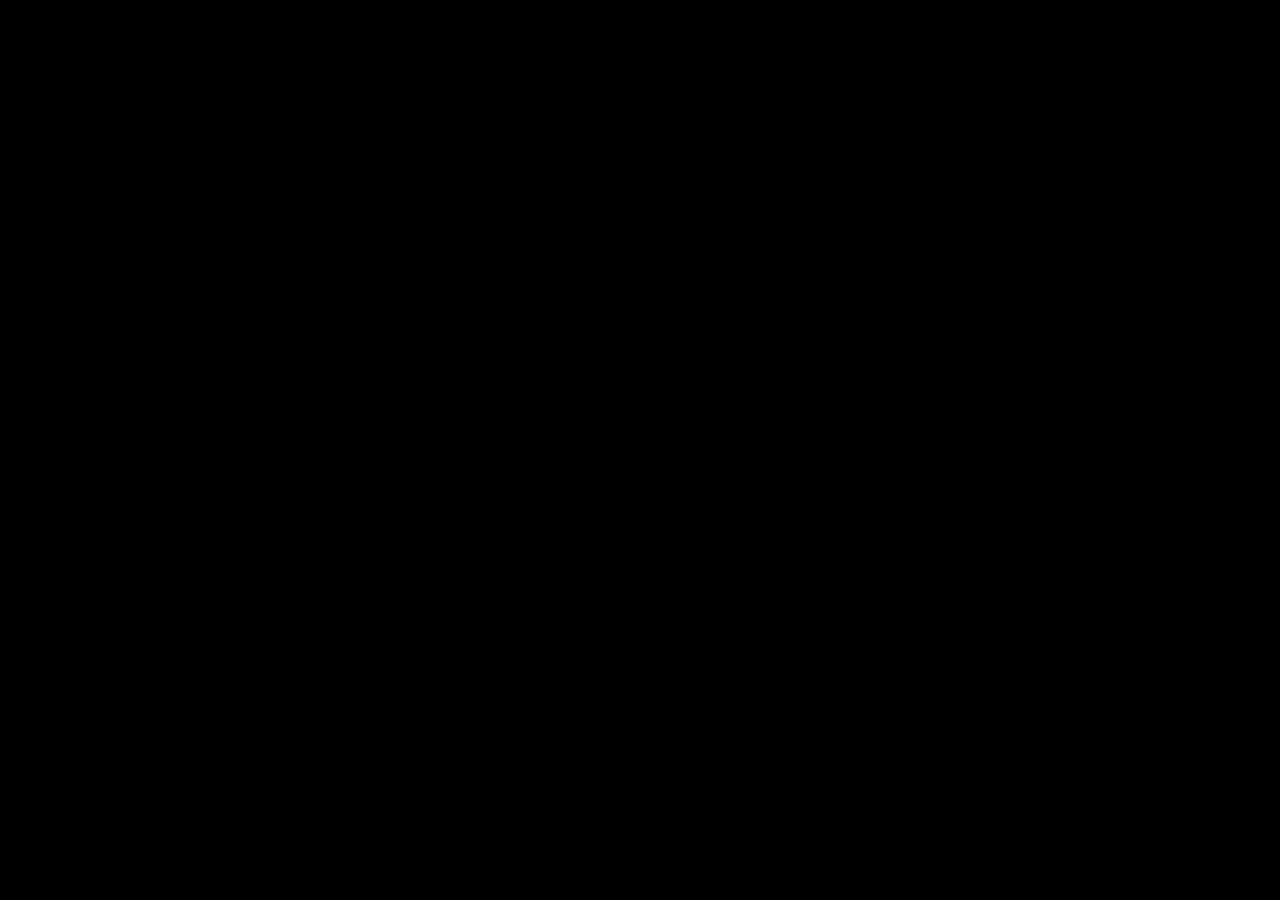
==== index.html @ 428ef0bd "added javascript" ====
<!DOCTYPE html>
<html lang="en">
<head>
    <meta charset="UTF-8">
    <meta http-equiv="X-UA-Compatible" content="IE=edge">
    <meta name="viewport" content="width=device-width, initial-scale=1.0">
    <title>Portfolio</title>
    <link rel="stylesheet" href="styles/style.css">
    <script src="scripts/script.js" defer></script>
    
</head>
<body>
    

    <h1>My Portfolio</h1>
    <p>Hi I am Mohamad Damaj and welcome to my portfolio.</p>
</body>
</html>
---- styles/style.css ----
/* css reset */
 *,*::before,*::after {
    box-sizing: border-box;
    margin: 0;
    padding: 0;
    list-style: none;
    text-decoration: none;
    }
    
    
    body{background-color: black;}
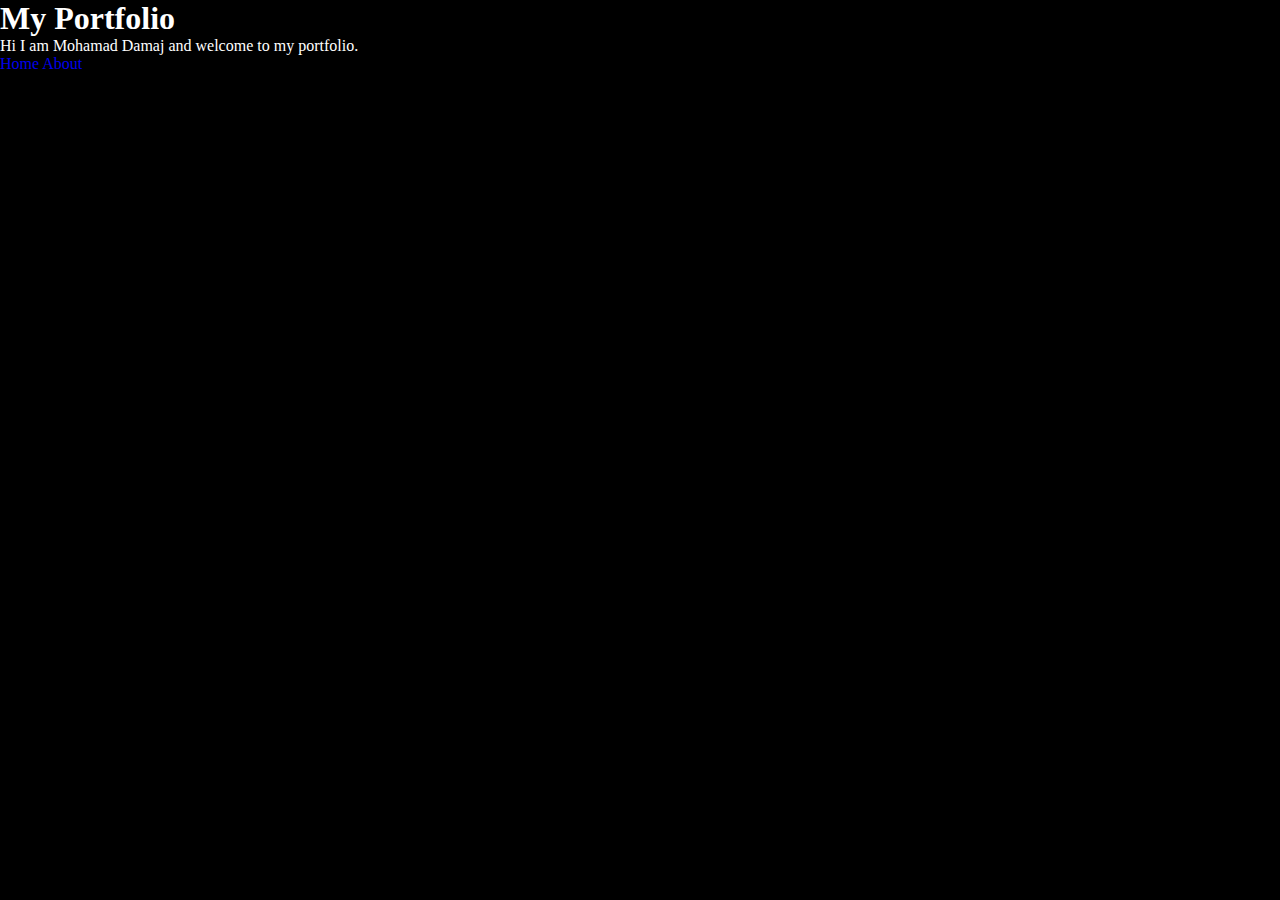
==== commit dcd52c39: "a" ====
--- a/index.html
+++ b/index.html
@@ -10,9 +10,10 @@
     
 </head>
 <body>
-    
-
     <h1>My Portfolio</h1>
     <p>Hi I am Mohamad Damaj and welcome to my portfolio.</p>
+    <a href="index.html">Home</a>
+    <a href="about.html">About</a>
+    <div>Mohamad Damaj</div>
 </body>
 </html>--- a/styles/style.css
+++ b/styles/style.css
@@ -8,4 +8,7 @@
     }
     
     
-    body{background-color: black;}+    body{background-color: black;}
+    p{color: white;}
+    h1{color: white;}
+    h2{color: white;}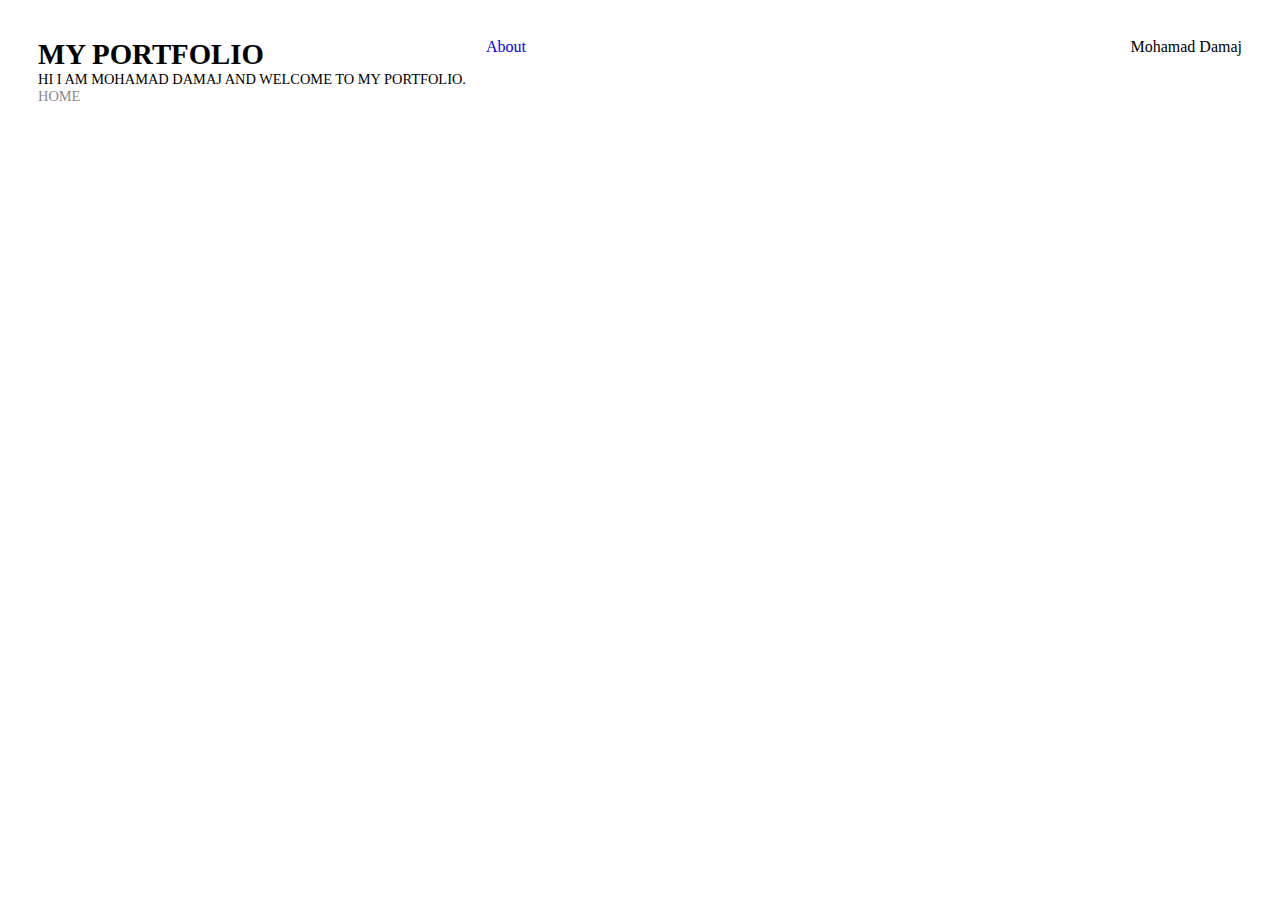
==== commit 43214e54: "a" ====
--- a/index.html
+++ b/index.html
@@ -10,10 +10,23 @@
     
 </head>
 <body>
-    <h1>My Portfolio</h1>
-    <p>Hi I am Mohamad Damaj and welcome to my portfolio.</p>
-    <a href="index.html">Home</a>
-    <a href="about.html">About</a>
-    <div>Mohamad Damaj</div>
+    <div class="container">
+        <div class="nav-wrapper">
+            <div class="left-side">
+                <div class="nav-link-wrapper">
+                    <h1>My Portfolio</h1>
+                    <p>Hi I am Mohamad Damaj and welcome to my portfolio.</p>
+                    <a href="index.html">Home</a>
+                </div>
+
+                <a href="about.html">About</a>
+            </div>
+            <div class="right-side">
+                <div class="brand">
+                    <div>Mohamad Damaj</div>
+                </div>
+            </div>
+        </div>    
+    </div>
 </body>
 </html>--- a/styles/style.css
+++ b/styles/style.css
@@ -6,9 +6,37 @@
     list-style: none;
     text-decoration: none;
     }
+    .nav-wrapper{
+       display: flex;
+       justify-content: space-between;
+       padding: 38px;
+    }
+    .left-side{
+       display: flex;
+    }
+
+    .nav-wrapper > .left-side > div{
+       margin-right: 20px;
+       font-size: 0.9em;
+       text-transform: uppercase;
+    }
+
+    .nav-link-wrapper{
+       height: 22px;
+       border-bottom: 1px solid transparent;
+       transition: border-bottom 0.5s;
+    }
+
+    .nav-link-wrapper a{
+       color: #8a8a8a;
+       text-decoration: none;
+       transition: color 0.5s;
+    }
+
+    .nav-link-wrapper:hover{
+       border-bottom: 1px solid black;
+    }
     
-    
-    body{background-color: black;}
-    p{color: white;}
-    h1{color: white;}
-    h2{color: white;}+    .nav-link-wrapper a:hover{
+       color:black
+    }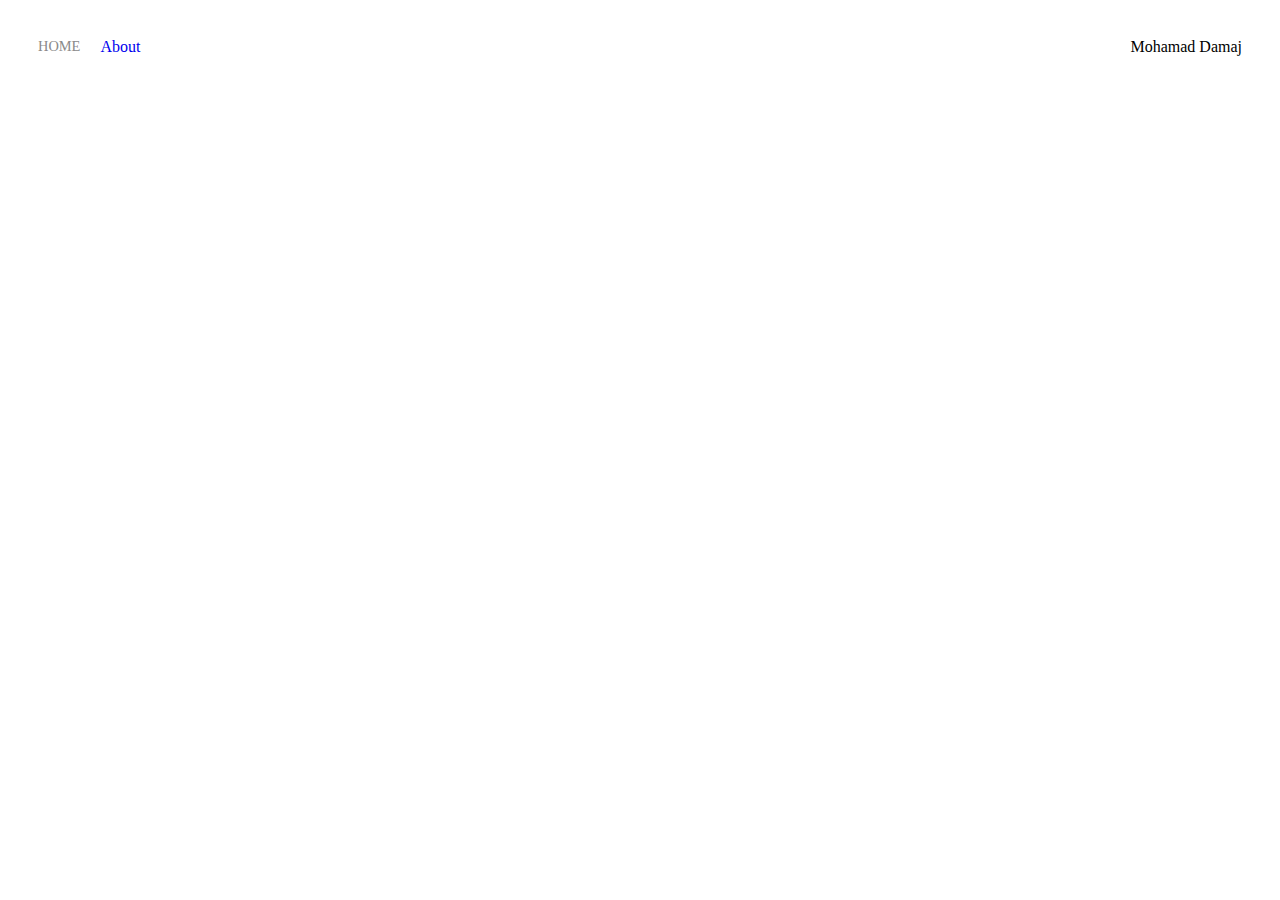
==== commit 6c6d4836: "a" ====
--- a/index.html
+++ b/index.html
@@ -14,12 +14,10 @@
         <div class="nav-wrapper">
             <div class="left-side">
                 <div class="nav-link-wrapper">
-                    <h1>My Portfolio</h1>
-                    <p>Hi I am Mohamad Damaj and welcome to my portfolio.</p>
                     <a href="index.html">Home</a>
                 </div>
 
-                <a href="about.html">About</a>
+                    <a href="about.html">About</a>
             </div>
             <div class="right-side">
                 <div class="brand">
--- a/styles/style.css
+++ b/styles/style.css
@@ -38,5 +38,5 @@
     }
     
     .nav-link-wrapper a:hover{
-       color:black
+       color:black;
     }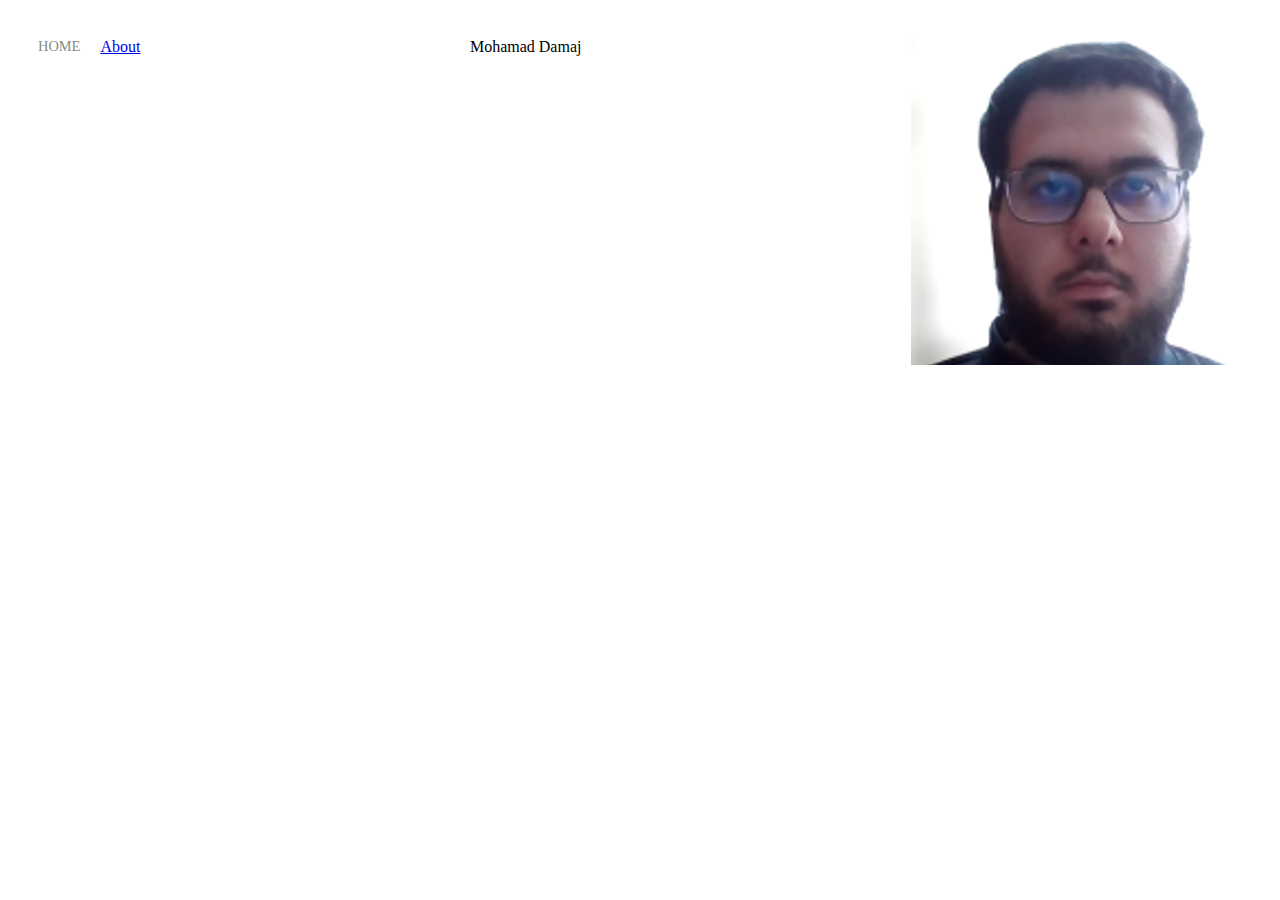
==== commit dd0396b7: "a" ====
--- a/index.html
+++ b/index.html
@@ -24,6 +24,22 @@
                     <div>Mohamad Damaj</div>
                 </div>
             </div>
+            <div class="content-wrapper">
+                <div class="portfolio-items-wrapper">
+                
+                    <div class="portfolio-item-wrapper">
+                        <div class="portfolio-img-background" style="background-image:url(images/portfolio1.jpg)">
+                            <div class="img-text-wrapper">
+                                <div class="logo-wrapper">
+                                    <img src="images/my picture.png">
+                                </div>
+
+                            </div>
+                        </div>
+                    </div>   
+                </div>
+            </div>
+
         </div>    
     </div>
 </body>
--- a/styles/style.css
+++ b/styles/style.css
@@ -1,11 +1,16 @@
- /* css reset */
- *,*::before,*::after {
-    box-sizing: border-box;
-    margin: 0;
-    padding: 0;
-    list-style: none;
-    text-decoration: none;
-    }
+ body {
+    margin: 0px;
+ }
+
+ .container {
+    display:grid;
+    grid-template-columns: 1fr;
+ }
+
+
+    
+    
+   
     .nav-wrapper{
        display: flex;
        justify-content: space-between;
@@ -39,4 +44,6 @@
     
     .nav-link-wrapper a:hover{
        color:black;
-    }+    }
+
+    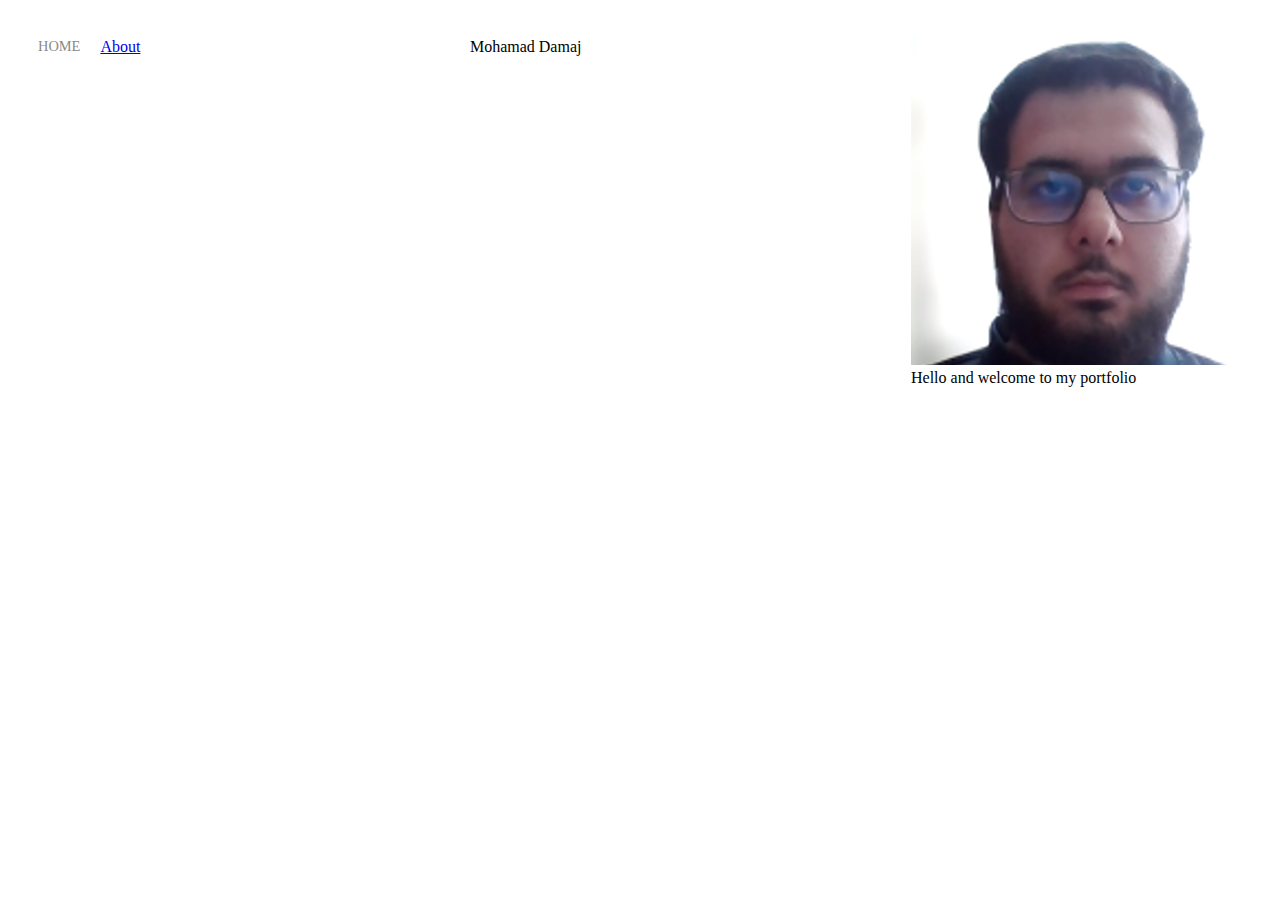
==== commit fde41c8c: "a" ====
--- a/index.html
+++ b/index.html
@@ -34,6 +34,10 @@
                                     <img src="images/my picture.png">
                                 </div>
 
+                                <div class="subtitle">
+                                    Hello and welcome to my portfolio
+                                </div>
+
                             </div>
                         </div>
                     </div>   
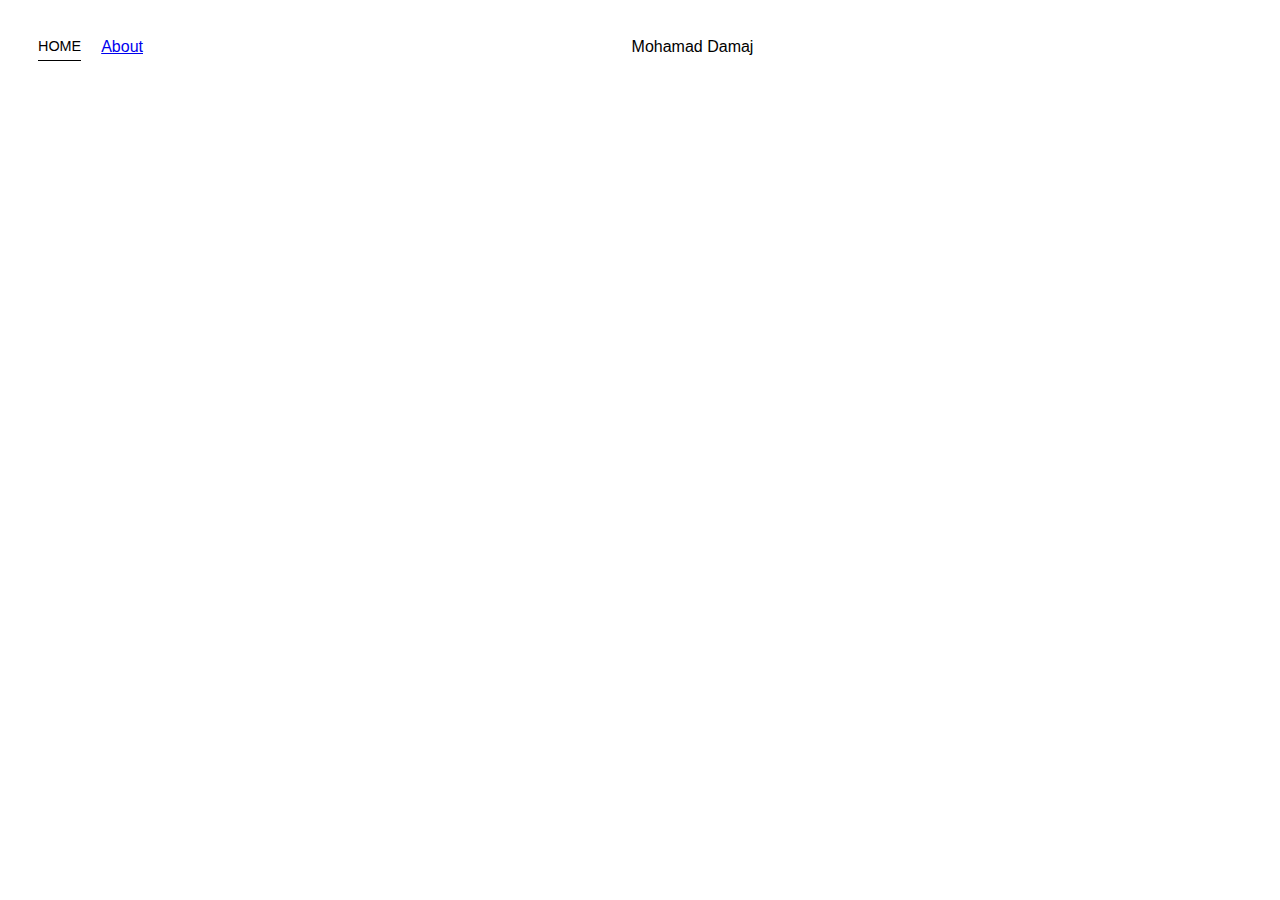
==== commit bf09330e: "a" ====
--- a/index.html
+++ b/index.html
@@ -13,7 +13,7 @@
     <div class="container">
         <div class="nav-wrapper">
             <div class="left-side">
-                <div class="nav-link-wrapper">
+                <div class="nav-link-wrapper active-nav-link">
                     <a href="index.html">Home</a>
                 </div>
 
--- a/styles/style.css
+++ b/styles/style.css
@@ -1,4 +1,5 @@
  body {
+   font-family: "Lato", sans-serif;
     margin: 0px;
  }
 
@@ -46,4 +47,76 @@
        color:black;
     }
 
-    +    .active-nav-link {
+      border-bottom: 1px solid black; 
+    }
+
+    .active-nav-link a {
+      color: black !important;
+    }
+
+    .portfolio-items-wrapper {
+      display: grid;
+      grid-template-columns: 1fr 1fr 1fr;
+    }
+
+    .portfolio-items-wrapper {
+      position: relative;
+    }
+
+    .portfolio-img-background {
+      height: 350px;
+      width: 100%;
+      background-size: cover;
+      background-position: center;
+      background-repeat: no-repeat;
+    }
+
+    .img-text-wrapper {
+      position: absolute;
+      top: 0;
+      display: flex;
+      flex-direction: column;
+      align-items: center;
+      height: 100%;
+      padding-left: 100px;
+      padding-right: 100px;
+    }
+
+    .logo-wrapper img {
+      width: 50%;
+      margin-bottom: 20px;
+    }
+
+    .img-text-wrapper .subtitle{
+      transition: 1s;
+      font-size: 600;
+      color: transparent;
+    }
+
+    .img-text-wrapper:hover .subtitle {
+      font-weight: 600;
+      color: lightseagreen;
+    }
+    
+    .img-dearken{
+      transition: 1s;
+      filter: brightness(10%);
+    }
+
+    .two-column-wrapper {
+      display:grid;
+      grid-template-columns: 1fr 1fr;
+    }
+
+    .profile-image-wrapper img {
+      width: 100%;
+    }
+
+    .profile-content-wrapper {
+      padding: 30px;
+    }
+
+    .profile-content-wrapper h1 {
+      color: lightseagreen;
+    }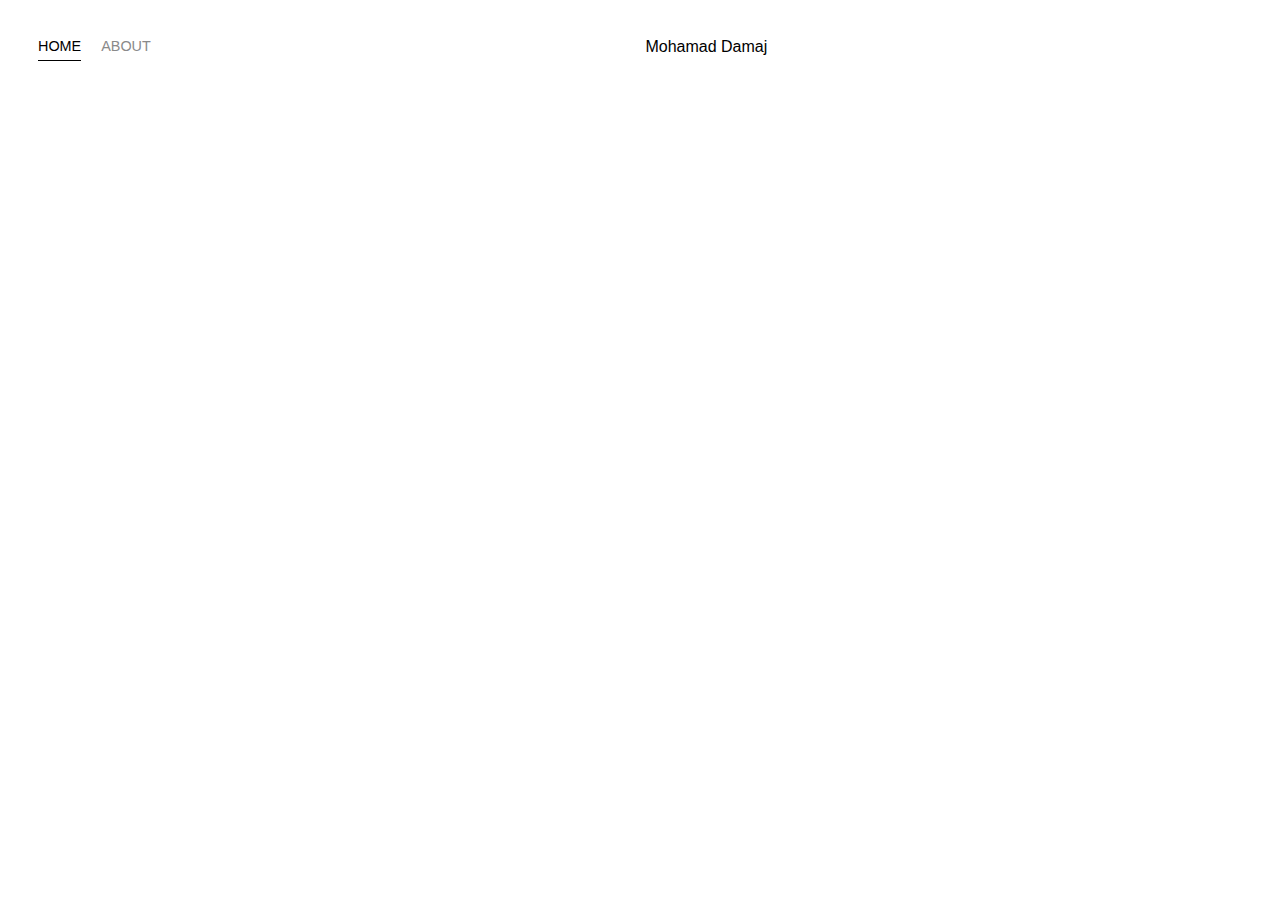
==== commit 8c7fd022: "a" ====
--- a/index.html
+++ b/index.html
@@ -16,9 +16,10 @@
                 <div class="nav-link-wrapper active-nav-link">
                     <a href="index.html">Home</a>
                 </div>
-
+                <div class="nav-link-wrapper">
                     <a href="about.html">About</a>
             </div>
+        </div>
             <div class="right-side">
                 <div class="brand">
                     <div>Mohamad Damaj</div>
